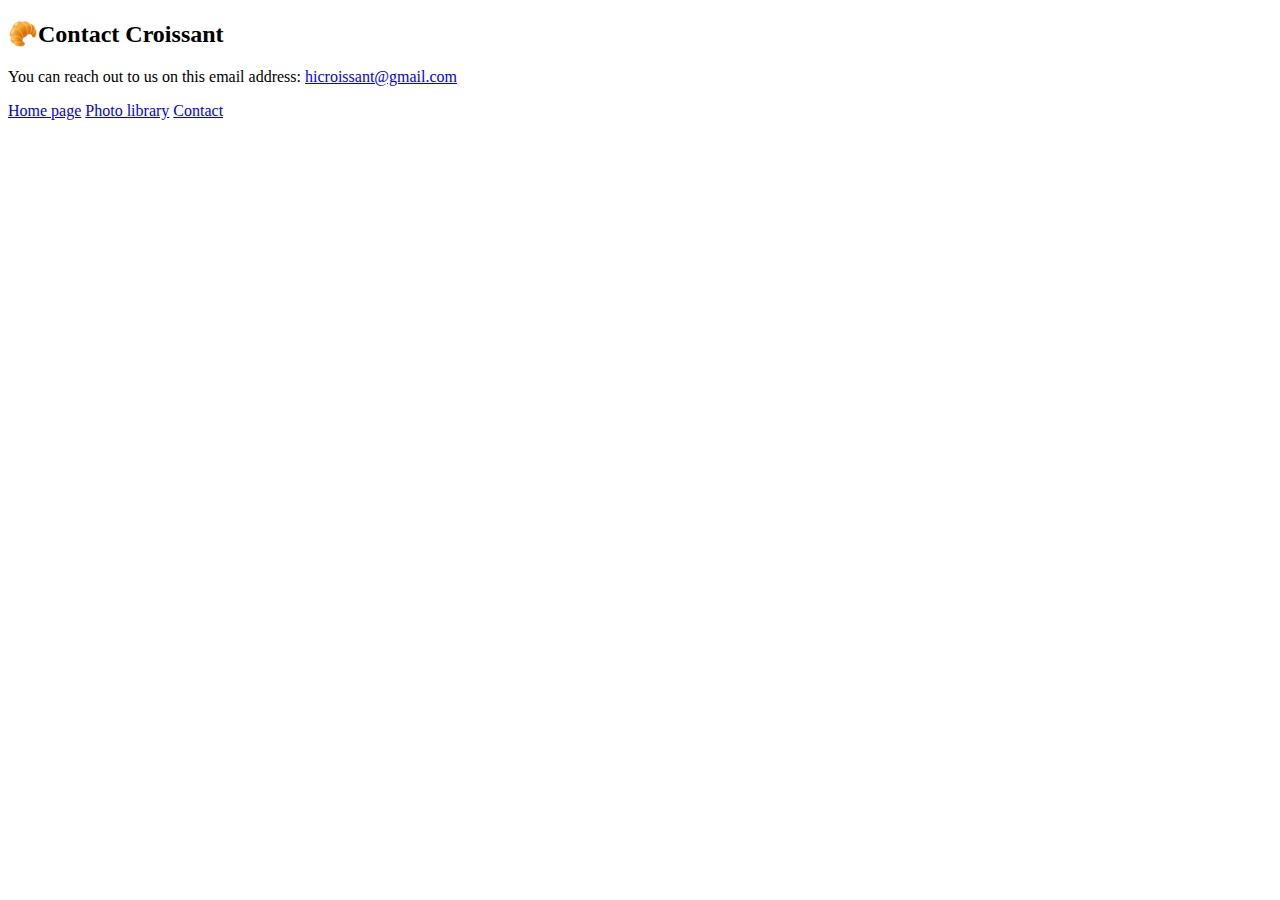
==== contact.html @ 4e6d5c8d "Add multiple pages" ====
<!DOCTYPE html>
<html lang="en">
  <head>
    <meta charset="UTF-8" />
    <meta http-equiv="X-UA-Compatible" content="IE=edge" />
    <meta name="viewport" content="width=device-width, initial-scale=1.0" />
    <title>Contact us</title>
  </head>
  <body>
    <h2>🥐Contact Croissant</h2>
    <p>
      You can reach out to us on this email address:
      <a href="mailto:hicroissant@gmail.com">hicroissant@gmail.com</a>
    </p>
    <p>
      <a href="/index.html"> Home page</a>
      <a href="/photo.html">Photo library</a>
      <a href="/contact.html">Contact</a>
    </p>
  </body>
</html>
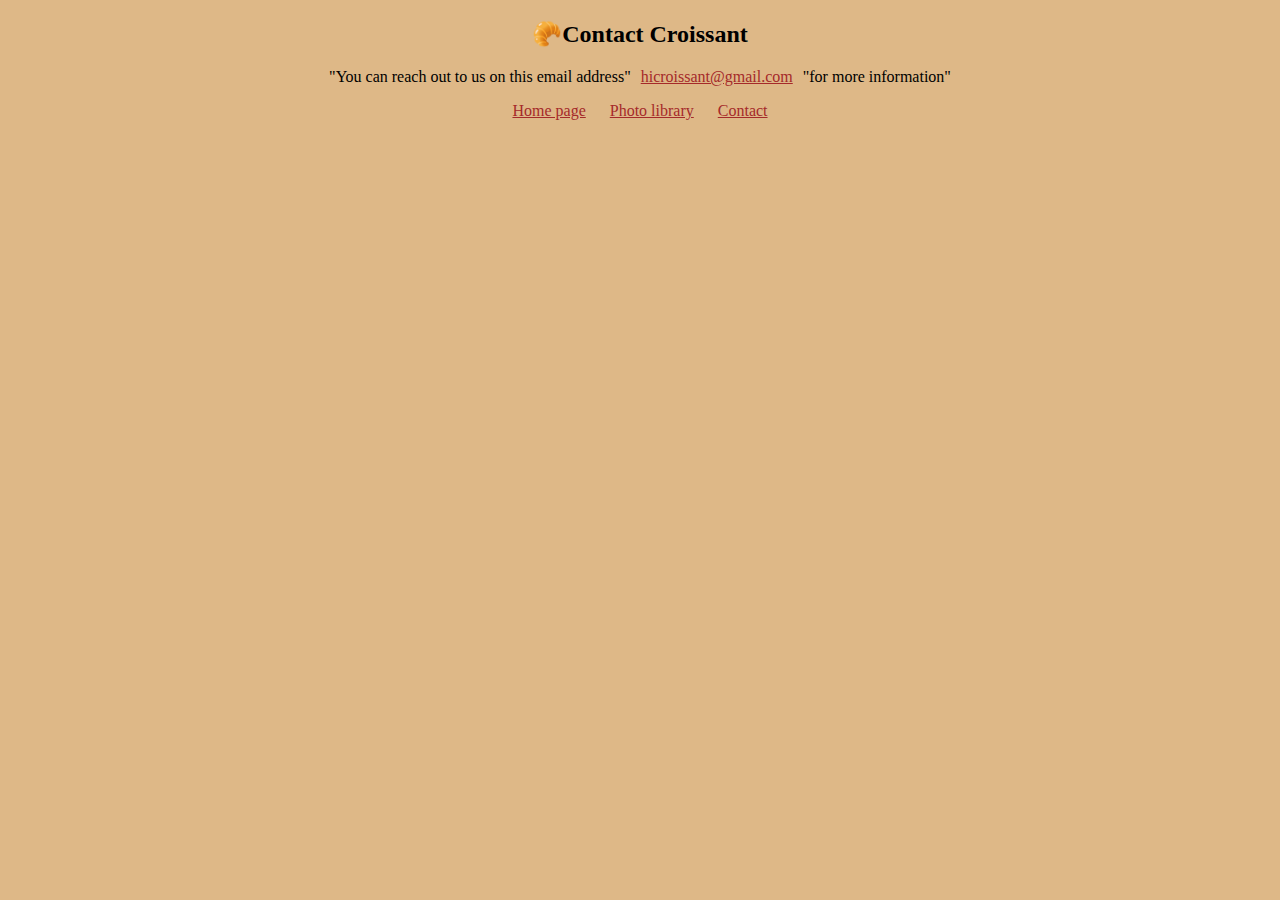
==== commit 2d8239ff: "Add CSS styling" ====
--- a/contact.html
+++ b/contact.html
@@ -5,12 +5,15 @@
     <meta http-equiv="X-UA-Compatible" content="IE=edge" />
     <meta name="viewport" content="width=device-width, initial-scale=1.0" />
     <title>Contact us</title>
+    <link rel="stylesheet" href="/css/style.css" />
   </head>
   <body>
     <h2>🥐Contact Croissant</h2>
     <p>
-      You can reach out to us on this email address:
-      <a href="mailto:hicroissant@gmail.com">hicroissant@gmail.com</a>
+      "You can reach out to us on this email address"<a
+        href="mailto:hicroissant@gmail.com"
+        >hicroissant@gmail.com</a
+      >"for more information"
     </p>
     <p>
       <a href="/index.html"> Home page</a>
--- a/css/style.css
+++ b/css/style.css
@@ -0,0 +1,17 @@
+body {
+  background: burlywood;
+}
+h2,
+p {
+  text-align: center;
+}
+p a {
+  margin: 0 10px;
+  color: brown;
+}
+img {
+  display: block;
+  margin: 30px auto;
+  border-radius: 10px;
+  max-width: 100%;
+}
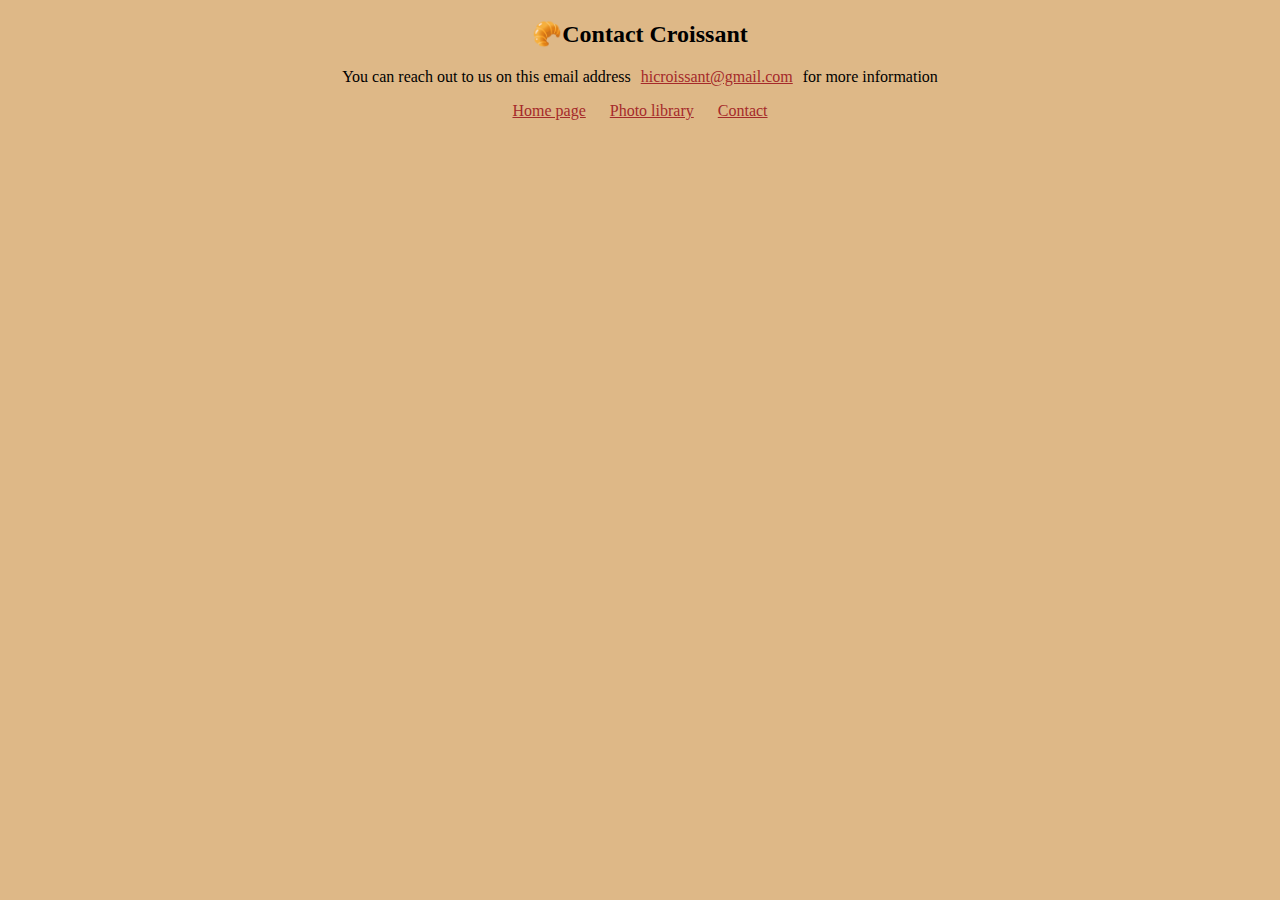
==== commit bf33f9c9: "Add page title" ====
--- a/contact.html
+++ b/contact.html
@@ -4,21 +4,22 @@
     <meta charset="UTF-8" />
     <meta http-equiv="X-UA-Compatible" content="IE=edge" />
     <meta name="viewport" content="width=device-width, initial-scale=1.0" />
-    <title>Contact us</title>
+    <meta name="description" content="Contact us on this page" />
+    <title>Contact us-Nice croissant</title>
     <link rel="stylesheet" href="/css/style.css" />
   </head>
   <body>
     <h2>🥐Contact Croissant</h2>
     <p>
-      "You can reach out to us on this email address"<a
+      You can reach out to us on this email address<a
         href="mailto:hicroissant@gmail.com"
         >hicroissant@gmail.com</a
-      >"for more information"
+      >for more information
     </p>
     <p>
-      <a href="/index.html"> Home page</a>
-      <a href="/photo.html">Photo library</a>
-      <a href="/contact.html">Contact</a>
+      <a href="/index.html" title="Home"> Home page</a>
+      <a href="/photo.html" title="Photo">Photo library</a>
+      <a href="/contact.html" title="Contact">Contact</a>
     </p>
   </body>
 </html>
